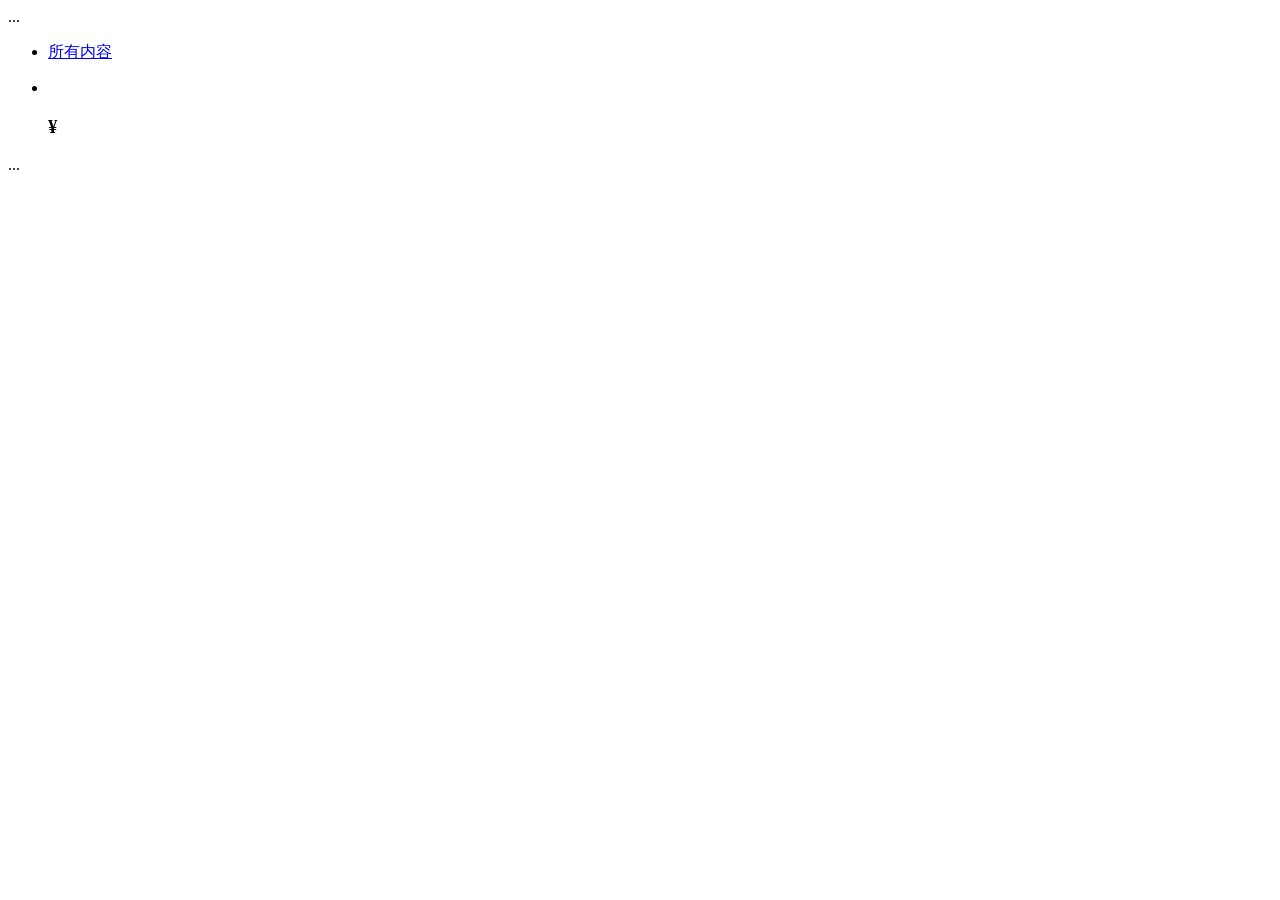
==== src/main/resources/templates/index.html @ 0dd6715d "init" ====
<!DOCTYPE html>
<html xmlns:th="http://www.thymeleaf.org" >
<head>
    <meta charset="UTF-8"/>
    <title>首页</title>
    <link rel="stylesheet" href="/css/style.css"/>
</head>
<body>
<div th:replace="header :: header">...</div>
<div class="g-doc">
    <div class="m-tab m-tab-fw m-tab-simple f-cb">
        <div class="tab">
            <ul>
                <li class="z-sel" ><a href="/">所有内容</a></li>
            </ul>
        </div>
    </div>
    <div class="n-plist">
        <ul th:each="content:${contentList}" class="f-cb" id="plist">
            <li id="p-1">
                <a th:href="@{/content/details(id=${content.id})}" class="link">
                    <div class="img"><img th:src="@{${content.image}}"/></div>
                    <h3 th:text="${content.title}"/>
                    <div class="price"><span class="v-unit">¥</span><span th:text="${content.price/100.0}" class="v-value"/></div>
                    <label th:if=" ${content.amount!=0}" th:text="已购买"/>
                </a>
            </li>
        </ul>
    </div>
</div>
<div th:replace="footer :: footer">...</div>
<script type="text/javascript" src="/js/global.js"></script>
<script type="text/javascript" src="/js/pageIndex.js"></script>
</body>
</html>
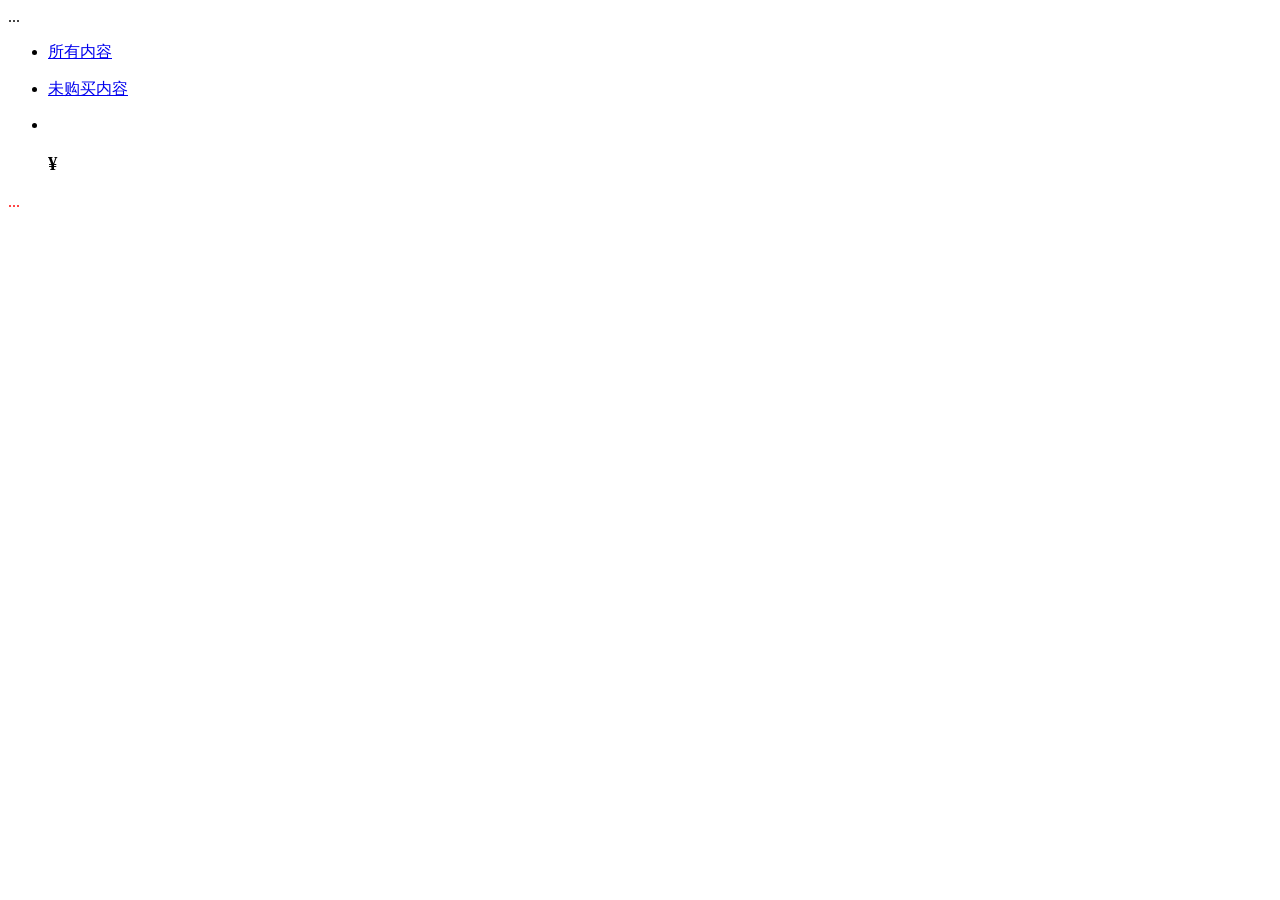
==== commit 3b786a0c: "增加购物车和账单按钮响应" ====
--- a/src/main/resources/templates/index.html
+++ b/src/main/resources/templates/index.html
@@ -11,7 +11,12 @@
     <div class="m-tab m-tab-fw m-tab-simple f-cb">
         <div class="tab">
             <ul>
-                <li class="z-sel" ><a href="/">所有内容</a></li>
+                <li class="z-sel" ><a href="/content/index?type=0">所有内容</a></li>
+            </ul>
+        </div>
+        <div class="tab">
+            <ul>
+                <li class="z-sel" ><a href="/content/index?type=1">未购买内容</a></li>
             </ul>
         </div>
     </div>
@@ -22,7 +27,7 @@
                     <div class="img"><img th:src="@{${content.image}}"/></div>
                     <h3 th:text="${content.title}"/>
                     <div class="price"><span class="v-unit">¥</span><span th:text="${content.price/100.0}" class="v-value"/></div>
-                    <label th:if=" ${content.amount!=0}" th:text="已购买"/>
+                    <font th:if=" ${content.amount!=0}" th:text="已购买" color="red"/>
                 </a>
             </li>
         </ul>
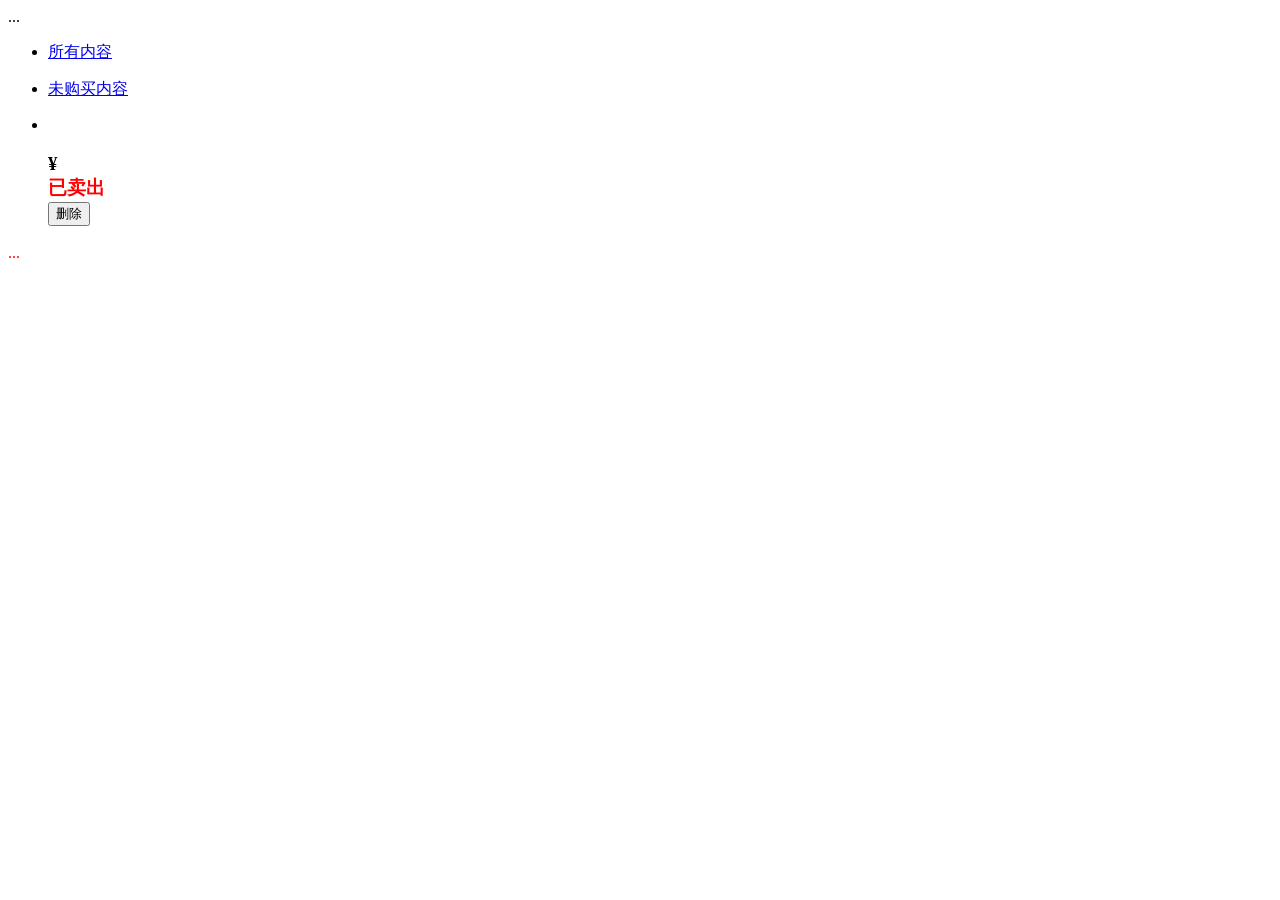
==== commit 7489aef4: "卖家功能" ====
--- a/src/main/resources/templates/index.html
+++ b/src/main/resources/templates/index.html
@@ -27,7 +27,9 @@
                     <div class="img"><img th:src="@{${content.image}}"/></div>
                     <h3 th:text="${content.title}"/>
                     <div class="price"><span class="v-unit">¥</span><span th:text="${content.price/100.0}" class="v-value"/></div>
-                    <font th:if=" ${content.amount!=0}" th:text="已购买" color="red"/>
+                    <font th:if=" ${role == 'buyer' and content.amount!=0}" th:text="已购买" color="red"/>
+                    <div th:if=" ${role == 'seller' and content.amount!=0}">已卖出<font th:text="${content.amount}" color="red"/></div>
+                    <button th:if=" ${role == 'seller' and content.amount==0}" class="u-btn u-btn-primary u-btn-lg u-btn-block"><a th:href="@{/content/delete(id=${content.id})}" class="link">删除</a></button>
                 </a>
             </li>
         </ul>
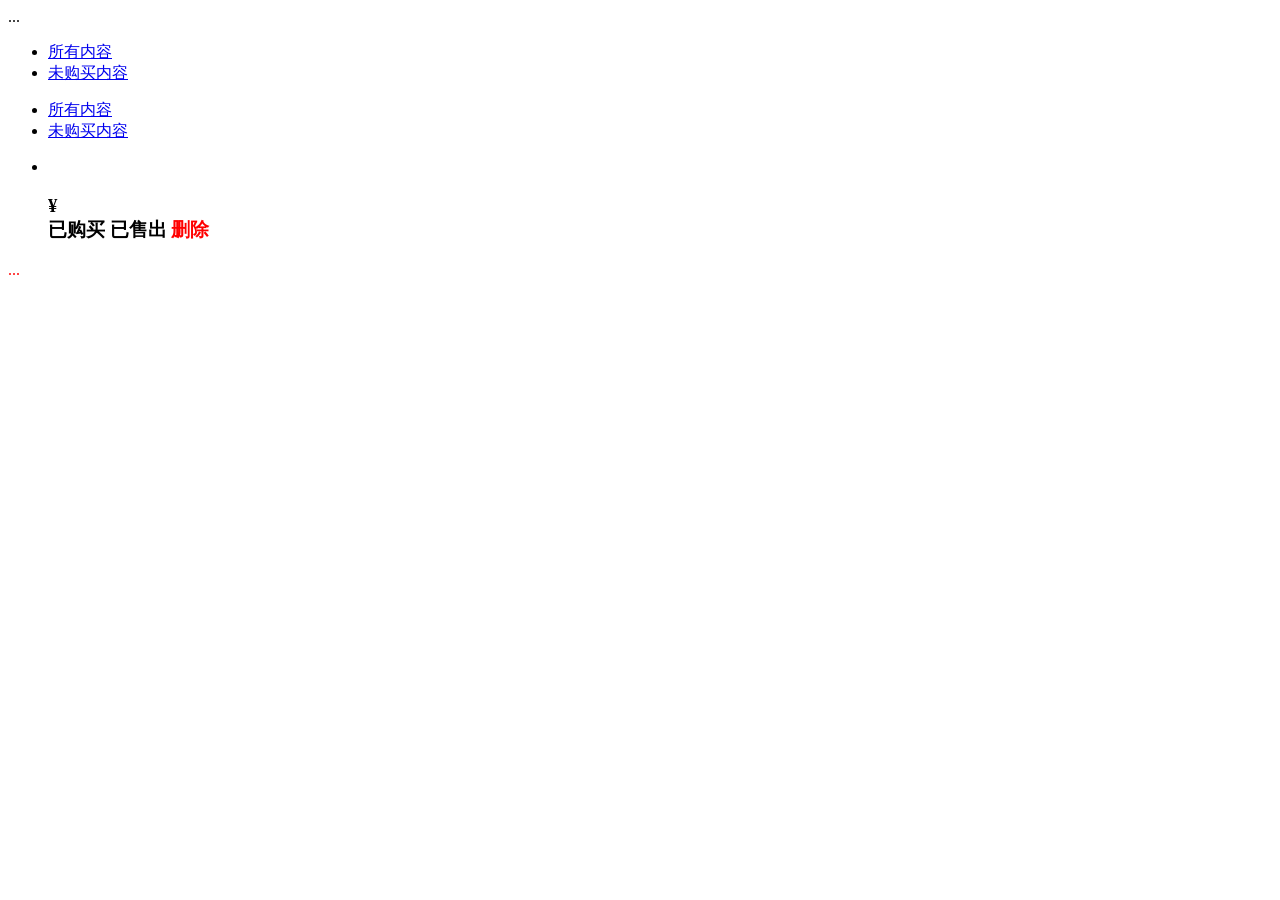
==== commit f1c6a363: "初版" ====
--- a/src/main/resources/templates/index.html
+++ b/src/main/resources/templates/index.html
@@ -10,28 +10,31 @@
 <div class="g-doc">
     <div class="m-tab m-tab-fw m-tab-simple f-cb">
         <div class="tab">
-            <ul>
+            <ul th:if=" ${type == 0}">
                 <li class="z-sel" ><a href="/content/index?type=0">所有内容</a></li>
+                <li th:if=" ${role == 'buyer'}"><a href="/content/index?type=1">未购买内容</a></li>
             </ul>
-        </div>
-        <div class="tab">
-            <ul>
-                <li class="z-sel" ><a href="/content/index?type=1">未购买内容</a></li>
+            <ul th:if=" ${type == 1}">
+                <li><a href="/content/index?type=0">所有内容</a></li>
+                <li th:if=" ${role == 'buyer'}" class="z-sel"><a href="/content/index?type=1">未购买内容</a></li>
             </ul>
         </div>
     </div>
     <div class="n-plist">
-        <ul th:each="content:${contentList}" class="f-cb" id="plist">
-            <li id="p-1">
-                <a th:href="@{/content/details(id=${content.id})}" class="link">
-                    <div class="img"><img th:src="@{${content.image}}"/></div>
-                    <h3 th:text="${content.title}"/>
-                    <div class="price"><span class="v-unit">¥</span><span th:text="${content.price/100.0}" class="v-value"/></div>
-                    <font th:if=" ${role == 'buyer' and content.amount!=0}" th:text="已购买" color="red"/>
-                    <div th:if=" ${role == 'seller' and content.amount!=0}">已卖出<font th:text="${content.amount}" color="red"/></div>
-                    <button th:if=" ${role == 'seller' and content.amount==0}" class="u-btn u-btn-primary u-btn-lg u-btn-block"><a th:href="@{/content/delete(id=${content.id})}" class="link">删除</a></button>
-                </a>
-            </li>
+        <ul class="f-cb" id="plist">
+            <div th:each="content:${contentList}">
+                <li th:id="p-+(${content.id})">
+                    <a th:href="@{/content/details(id=${content.id})}" class="link">
+                        <input type="hidden" th:value="${content.id}"/>
+                        <div class="img"><img th:src="@{${content.image}}"/></div>
+                        <h3 th:text="${content.title}"/>
+                        <div class="price"><span class="v-unit">¥</span><span th:text="${content.price/100.0}" class="v-value"/></div>
+                        <span th:if=" ${role == 'buyer' and content.num!=0}" class="had"><b>已购买</b></span>
+                        <span th:if=" ${role == 'seller' and content.num!=0}" class="had"><b>已售出<font th:text="${content.num}" color="red"/></b></span>
+                    </a>
+                    <span th:if=" ${role == 'seller' and content.num==0}" class="u-btn u-btn-normal u-btn-xs del" th:attr="data-del=${content.id}" th:value="${content.id}">删除</span>
+                </li>
+            </div>
         </ul>
     </div>
 </div>
